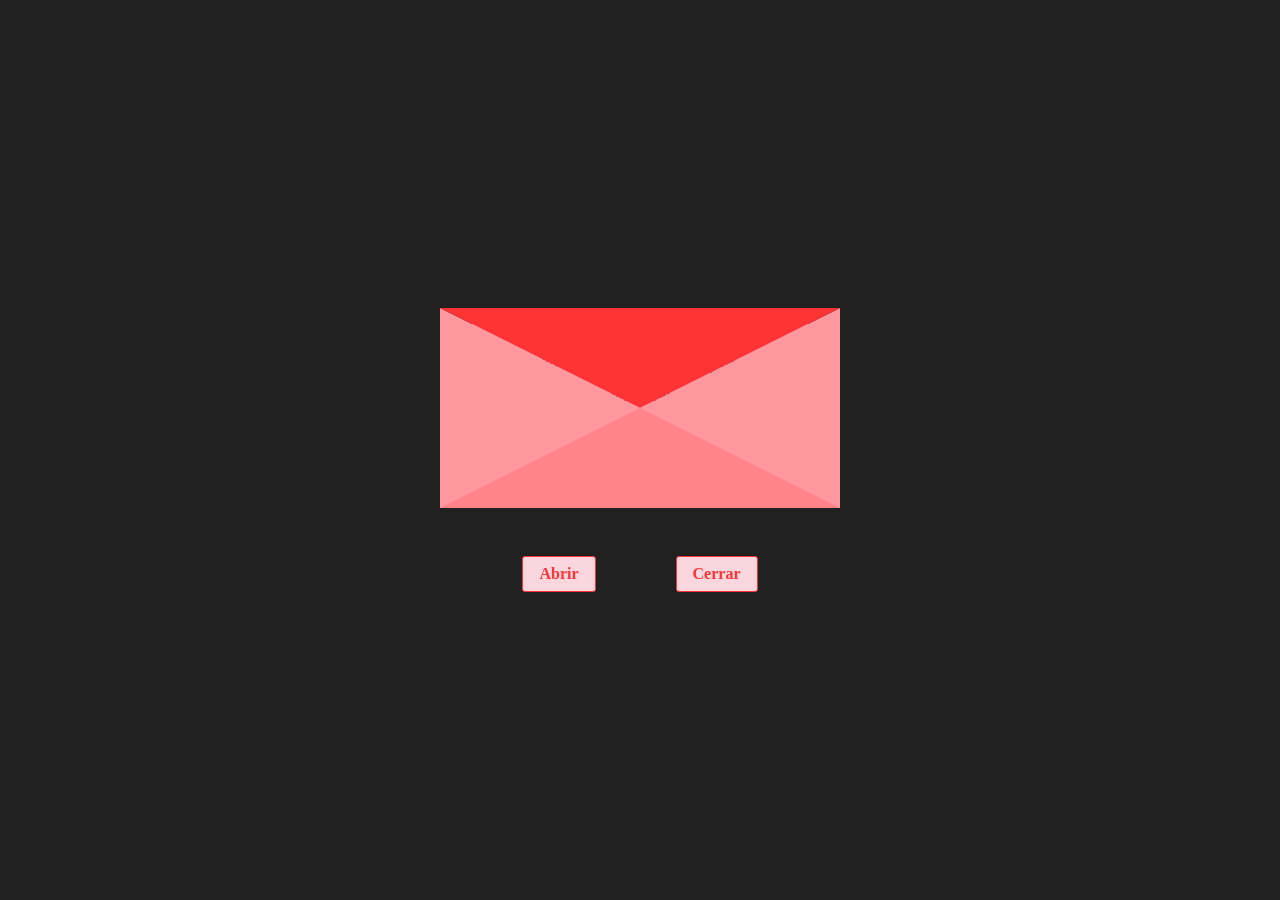
==== carta.html @ e6e8a905 "Add files via upload" ====
<!DOCTYPE html>
<html lang="es">
<head>
  <meta charset="UTF-8">
  <meta name="viewport" content="width=device-width, initial-scale=1.0">
  <title>Carta</title>
  <link rel="stylesheet" href="style.css">
</head>
<body>
  <main>
    <div class="container-letter">
      <div class="cover"></div>
      <span class="heart">♥</span>
      <p class="paper" id="mainMessage">
        Me has hecho muy feliz y ha sido muy lindo poder conocerte,
        ambos nos encontramos en una etapa de cambios, justo en el 
        momento adecuado. Te amooo.
      </p>
      <div class="letter"></div>
    </div>
    <div class="options">
      <button id="open">Abrir</button>
      <button id="close">Cerrar</button>
    </div>
  </main>
  <script src="script.js"></script>
</body>
</html>
---- style.css ----
/* reset css */

* {
    min-width: 0;
    font: inherit;
  }
  
  *,
  *::before,
  *::after {
    box-sizing: border-box;
  }
  
  img,
  video,
  svg {
    display: block;
    height: auto;
    max-width: 100%;
  }
  
  body {
    margin: 0;
    min-height: 100dvh;
  }
  
  h1,
  h2,
  h3 {
    text-wrap: balance;
  }
  
  p {
    text-wrap: pretty;
  }

  
  body {
    background-color: #212121;
  }
  
  main {
    display: flex;
    flex-direction: column;
  
    gap: 3rem;
    justify-content: center;
    align-items: center;
    height: 100vh;
  }
  
  .container-letter {
    position: relative;
  }
  
  .cover {
    position: absolute;
    border-left: 200px solid transparent;
    border-right: 200px solid transparent;
    border-top: 100px solid #fe3334;
    border-bottom: 100px solid transparent;
  
    /*  */
    transition: transform .75s;
    transform-origin: top;
  }
  
  .paper {
    position: absolute;
    padding: 1.5rem;
    line-height: 2rem;
    right: 5px;
    /*  */
    z-index: -1;
    background: white;
    width: 390px;
    height: 180px;
  
    transition: all .75s;
  }
  
  .letter {
    border-left: 200px solid #ff989e;
    border-right: 200px solid #ff989e;
    border-top: 100px solid transparent;
    border-bottom: 100px solid #ff858a;
  }
  
  .options {
    display: flex;
    gap: 5rem;
  
    & button {
      color: #ff3234;
      font-weight: 600;
      border-radius: 3px;
      background: #fad7df;
      padding: 0.5rem 1rem;
      border: 1px solid #fe3334;
      cursor: pointer;
    }
  
    & button:hover {
      background: #ff989e;
      color: white;
    }
  }
  
  .open-cover {
    transform: rotatex(180deg);
  }
  
  .open-paper {
    animation: openPaper .5s forwards;
  }
  
  @keyframes openPaper {
    0% {
      top: 0;
    }
    100% {
      top: -120px;
    }
  }
  
  .close-paper {
    animation: closePaper .5s forwards;
  }
  
  @keyframes closePaper {
    0% {
      top: -120px;
    }
    100% {
      top: 0;
    }
  }
  
  
  .heart {
    display: none;
    position: absolute;
    top: 25%;
    left: 46.5%;
    margin: auto;
    font-size: 3rem;
  
    color: #fe3334;
  
    animation: crecer 1s forwards ;
  }
  
  @keyframes crecer {
    0% {
      scale: 1;
      opacity: 1;
    }
    100% {
      scale: 3;
      opacity: 0;
  
    }
  }
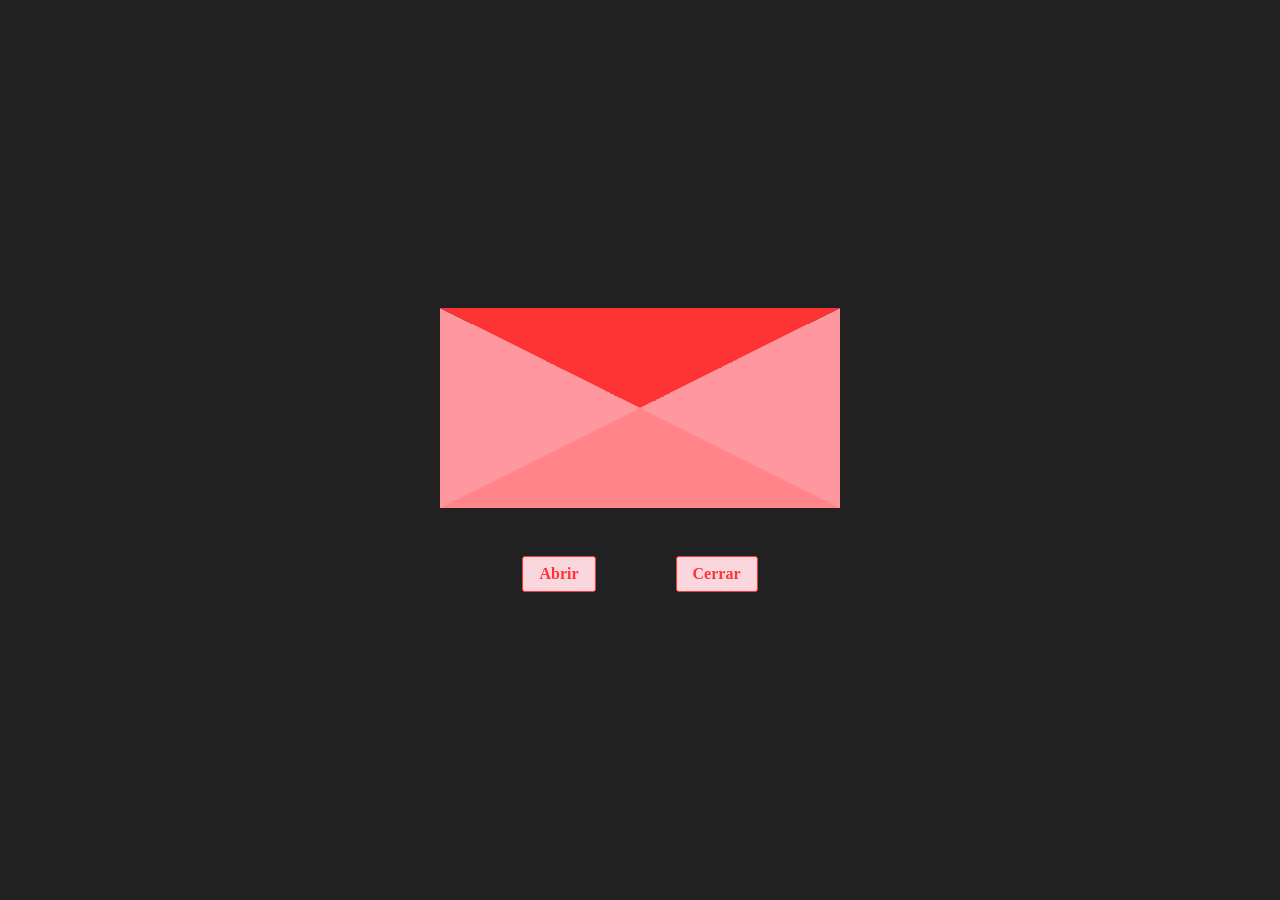
==== commit 324712ee: "c" ====
--- a/carta.html
+++ b/carta.html
@@ -3,7 +3,7 @@
 <head>
   <meta charset="UTF-8">
   <meta name="viewport" content="width=device-width, initial-scale=1.0">
-  <title>Carta</title>
+  <title>LoveU</title>
   <link rel="stylesheet" href="style.css">
 </head>
 <body>
@@ -12,9 +12,8 @@
       <div class="cover"></div>
       <span class="heart">♥</span>
       <p class="paper" id="mainMessage">
-        Me has hecho muy feliz y ha sido muy lindo poder conocerte,
-        ambos nos encontramos en una etapa de cambios, justo en el 
-        momento adecuado. Te amooo.
+        I love you so much words can't describe it and honestly I can’t imagine my life without you anymore.
+        I want everything with you, today and for the rest of my life. Te amo mi tiburoncito, Thank you for existing.
       </p>
       <div class="letter"></div>
     </div>
